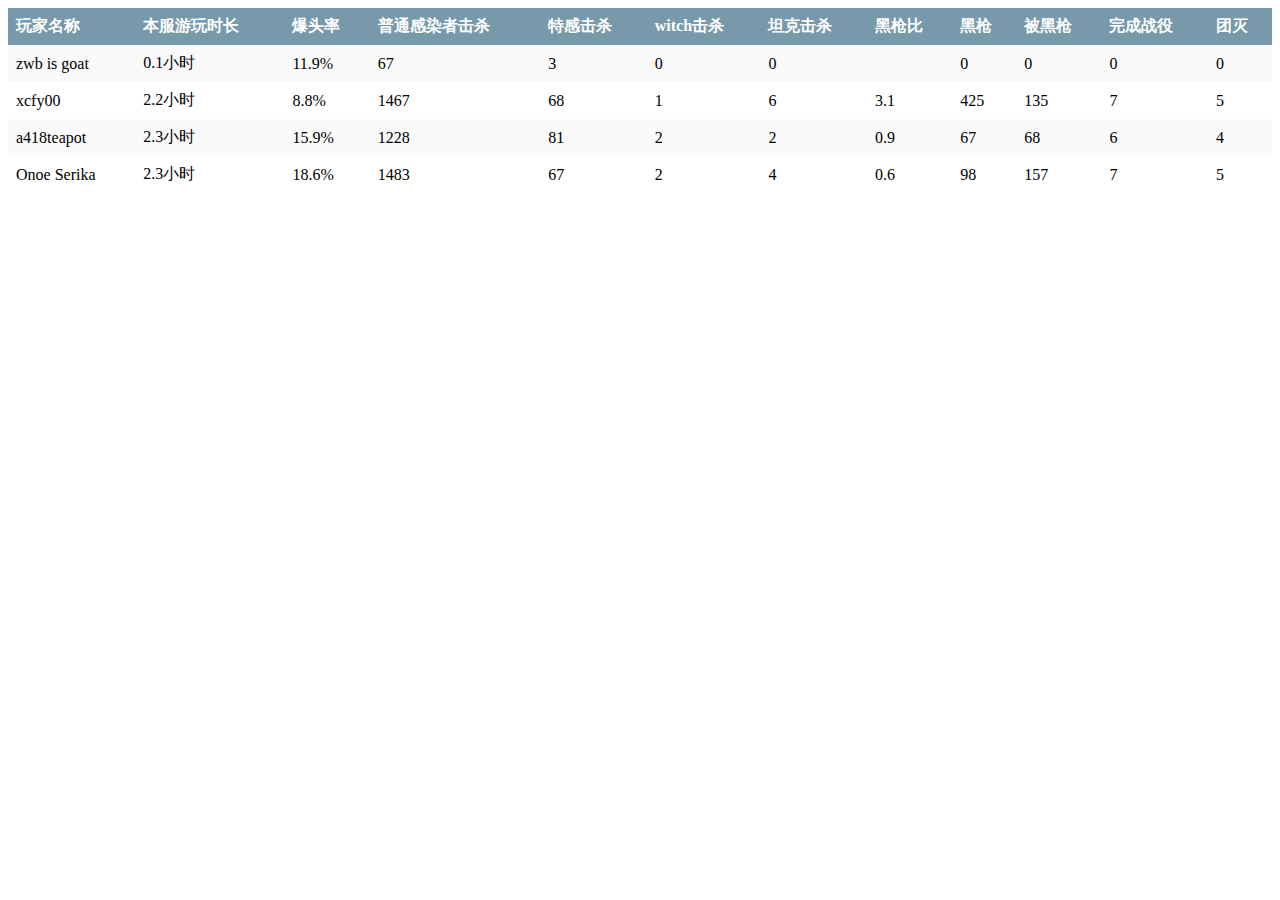
==== js/basic_raw.html @ 86ed3a1a "1/2" ====
<!DOCTYPE html>
<html>
<head>
<meta charset="UTF-8">
<style>
table{
border-collapse: collapse;
width: 100%;
}
th, td{
text-align: left;
padding: 8px;
}
tr:nth-child(even){
background-color: #fafafa;
}
th{
background-color: #7799AA;
color: white;
}
</style>
</head>
<body>
<table>
<tr><th>玩家名称</th><th>本服游玩时长</th><th>爆头率</th><th>普通感染者击杀</th><th>特感击杀</th><th>witch击杀</th><th>坦克击杀</th><th>黑枪比</th><th>黑枪</th><th>被黑枪</th><th>完成战役</th><th>团灭</th></tr>
<tr><td>zwb is goat</td><td>0.1小时</td><td>11.9%</td><td>67</td><td>3</td><td>0</td><td>0</td><td></td><td>0</td><td>0</td><td>0</td><td>0</td></tr>
<tr><td>xcfy00</td><td>2.2小时</td><td>8.8%</td><td>1467</td><td>68</td><td>1</td><td>6</td><td>3.1</td><td>425</td><td>135</td><td>7</td><td>5</td></tr>
<tr><td>a418teapot</td><td>2.3小时</td><td>15.9%</td><td>1228</td><td>81</td><td>2</td><td>2</td><td>0.9</td><td>67</td><td>68</td><td>6</td><td>4</td></tr>
<tr><td>Onoe Serika</td><td>2.3小时</td><td>18.6%</td><td>1483</td><td>67</td><td>2</td><td>4</td><td>0.6</td><td>98</td><td>157</td><td>7</td><td>5</td></tr>
</table>
</body>
</html>
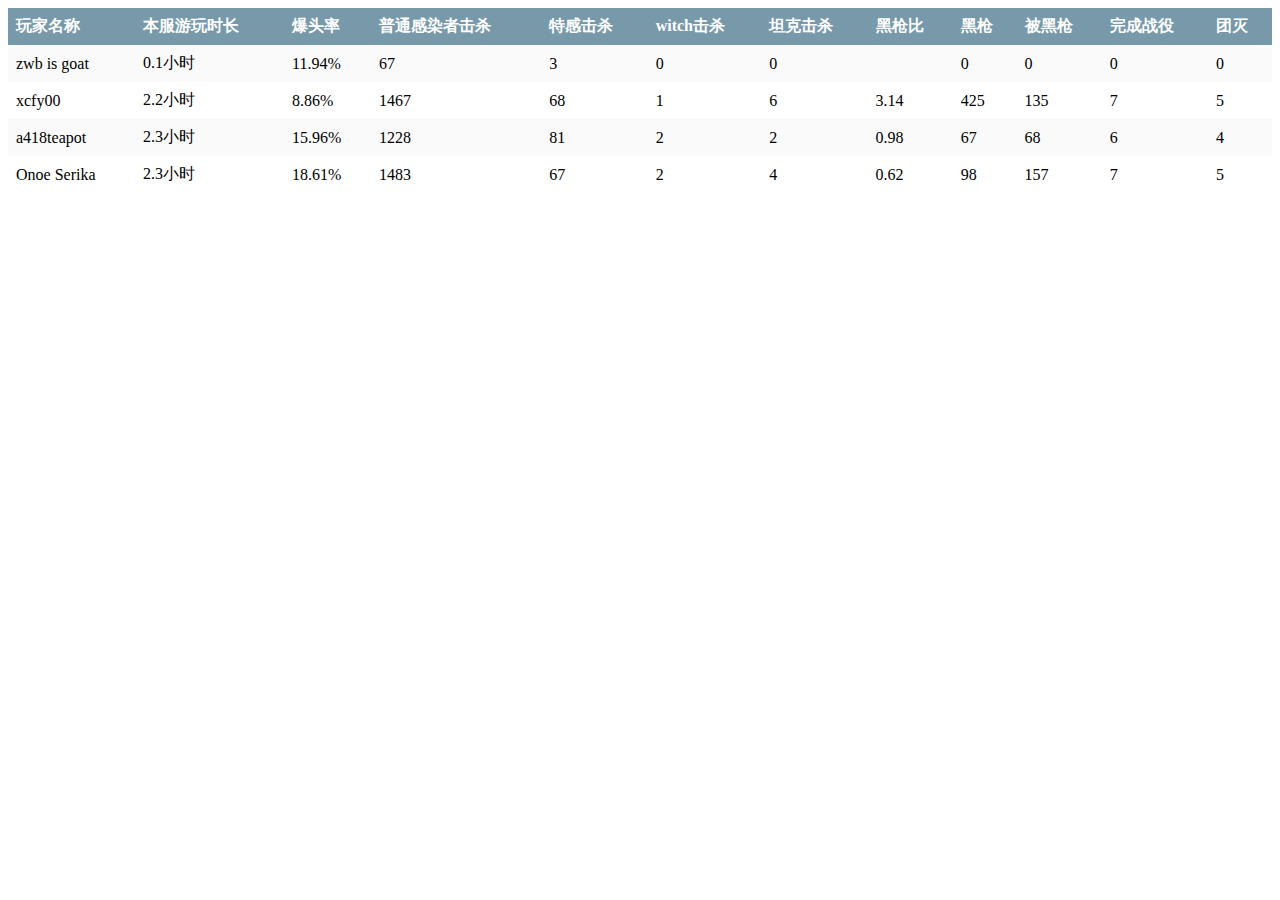
==== commit 49185dab: "1/3" ====
--- a/js/basic_raw.html
+++ b/js/basic_raw.html
@@ -23,10 +23,10 @@
 <body>
 <table>
 <tr><th>玩家名称</th><th>本服游玩时长</th><th>爆头率</th><th>普通感染者击杀</th><th>特感击杀</th><th>witch击杀</th><th>坦克击杀</th><th>黑枪比</th><th>黑枪</th><th>被黑枪</th><th>完成战役</th><th>团灭</th></tr>
-<tr><td>zwb is goat</td><td>0.1小时</td><td>11.9%</td><td>67</td><td>3</td><td>0</td><td>0</td><td></td><td>0</td><td>0</td><td>0</td><td>0</td></tr>
-<tr><td>xcfy00</td><td>2.2小时</td><td>8.8%</td><td>1467</td><td>68</td><td>1</td><td>6</td><td>3.1</td><td>425</td><td>135</td><td>7</td><td>5</td></tr>
-<tr><td>a418teapot</td><td>2.3小时</td><td>15.9%</td><td>1228</td><td>81</td><td>2</td><td>2</td><td>0.9</td><td>67</td><td>68</td><td>6</td><td>4</td></tr>
-<tr><td>Onoe Serika</td><td>2.3小时</td><td>18.6%</td><td>1483</td><td>67</td><td>2</td><td>4</td><td>0.6</td><td>98</td><td>157</td><td>7</td><td>5</td></tr>
+<tr><td>zwb is goat</td><td>0.1小时</td><td>11.94%</td><td>67</td><td>3</td><td>0</td><td>0</td><td></td><td>0</td><td>0</td><td>0</td><td>0</td></tr>
+<tr><td>xcfy00</td><td>2.2小时</td><td>8.86%</td><td>1467</td><td>68</td><td>1</td><td>6</td><td>3.14</td><td>425</td><td>135</td><td>7</td><td>5</td></tr>
+<tr><td>a418teapot</td><td>2.3小时</td><td>15.96%</td><td>1228</td><td>81</td><td>2</td><td>2</td><td>0.98</td><td>67</td><td>68</td><td>6</td><td>4</td></tr>
+<tr><td>Onoe Serika</td><td>2.3小时</td><td>18.61%</td><td>1483</td><td>67</td><td>2</td><td>4</td><td>0.62</td><td>98</td><td>157</td><td>7</td><td>5</td></tr>
 </table>
 </body>
 </html>
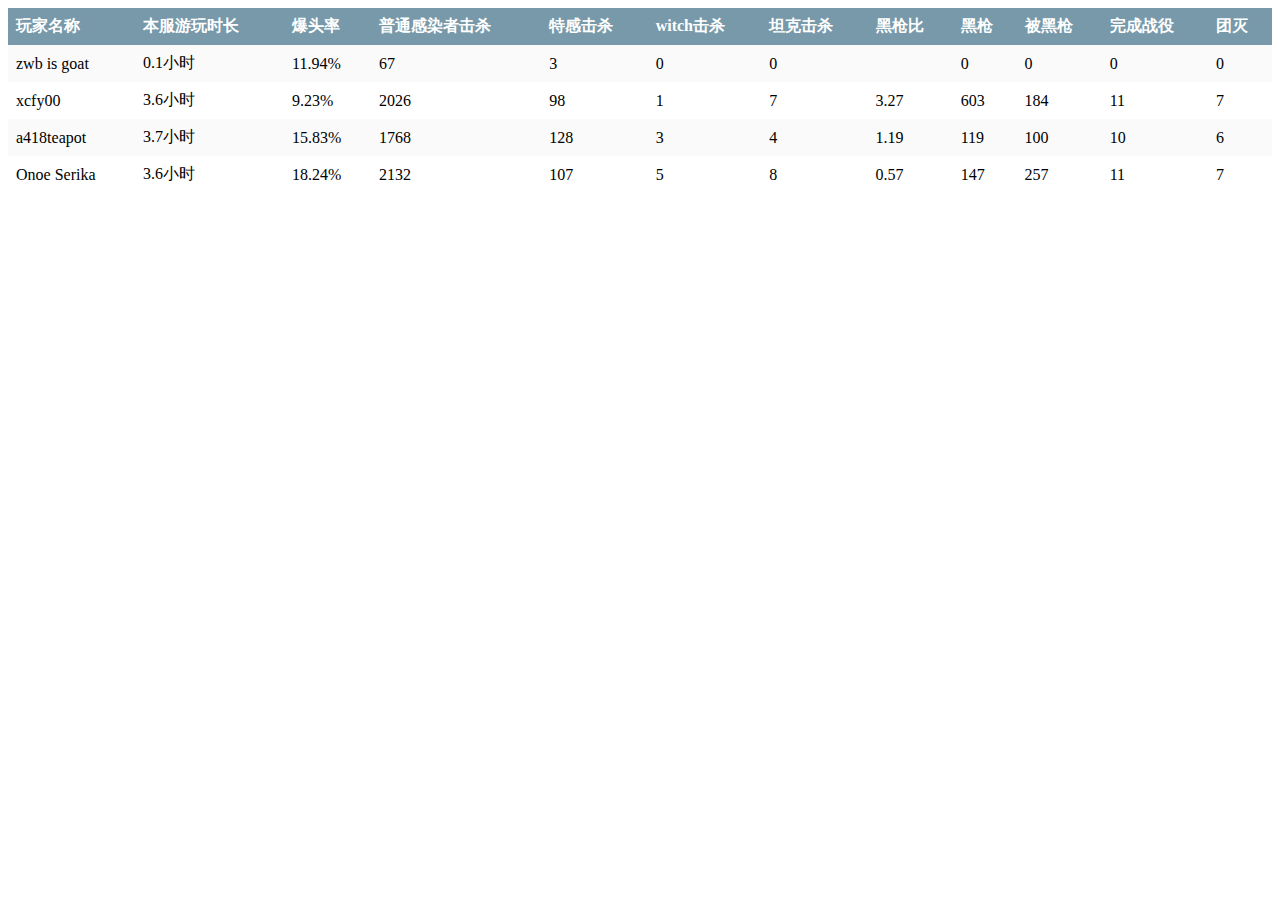
==== commit a30e4a31: "1/8" ====
--- a/js/basic_raw.html
+++ b/js/basic_raw.html
@@ -24,9 +24,9 @@
 <table>
 <tr><th>玩家名称</th><th>本服游玩时长</th><th>爆头率</th><th>普通感染者击杀</th><th>特感击杀</th><th>witch击杀</th><th>坦克击杀</th><th>黑枪比</th><th>黑枪</th><th>被黑枪</th><th>完成战役</th><th>团灭</th></tr>
 <tr><td>zwb is goat</td><td>0.1小时</td><td>11.94%</td><td>67</td><td>3</td><td>0</td><td>0</td><td></td><td>0</td><td>0</td><td>0</td><td>0</td></tr>
-<tr><td>xcfy00</td><td>2.2小时</td><td>8.86%</td><td>1467</td><td>68</td><td>1</td><td>6</td><td>3.14</td><td>425</td><td>135</td><td>7</td><td>5</td></tr>
-<tr><td>a418teapot</td><td>2.3小时</td><td>15.96%</td><td>1228</td><td>81</td><td>2</td><td>2</td><td>0.98</td><td>67</td><td>68</td><td>6</td><td>4</td></tr>
-<tr><td>Onoe Serika</td><td>2.3小时</td><td>18.61%</td><td>1483</td><td>67</td><td>2</td><td>4</td><td>0.62</td><td>98</td><td>157</td><td>7</td><td>5</td></tr>
+<tr><td>xcfy00</td><td>3.6小时</td><td>9.23%</td><td>2026</td><td>98</td><td>1</td><td>7</td><td>3.27</td><td>603</td><td>184</td><td>11</td><td>7</td></tr>
+<tr><td>a418teapot</td><td>3.7小时</td><td>15.83%</td><td>1768</td><td>128</td><td>3</td><td>4</td><td>1.19</td><td>119</td><td>100</td><td>10</td><td>6</td></tr>
+<tr><td>Onoe Serika</td><td>3.6小时</td><td>18.24%</td><td>2132</td><td>107</td><td>5</td><td>8</td><td>0.57</td><td>147</td><td>257</td><td>11</td><td>7</td></tr>
 </table>
 </body>
 </html>
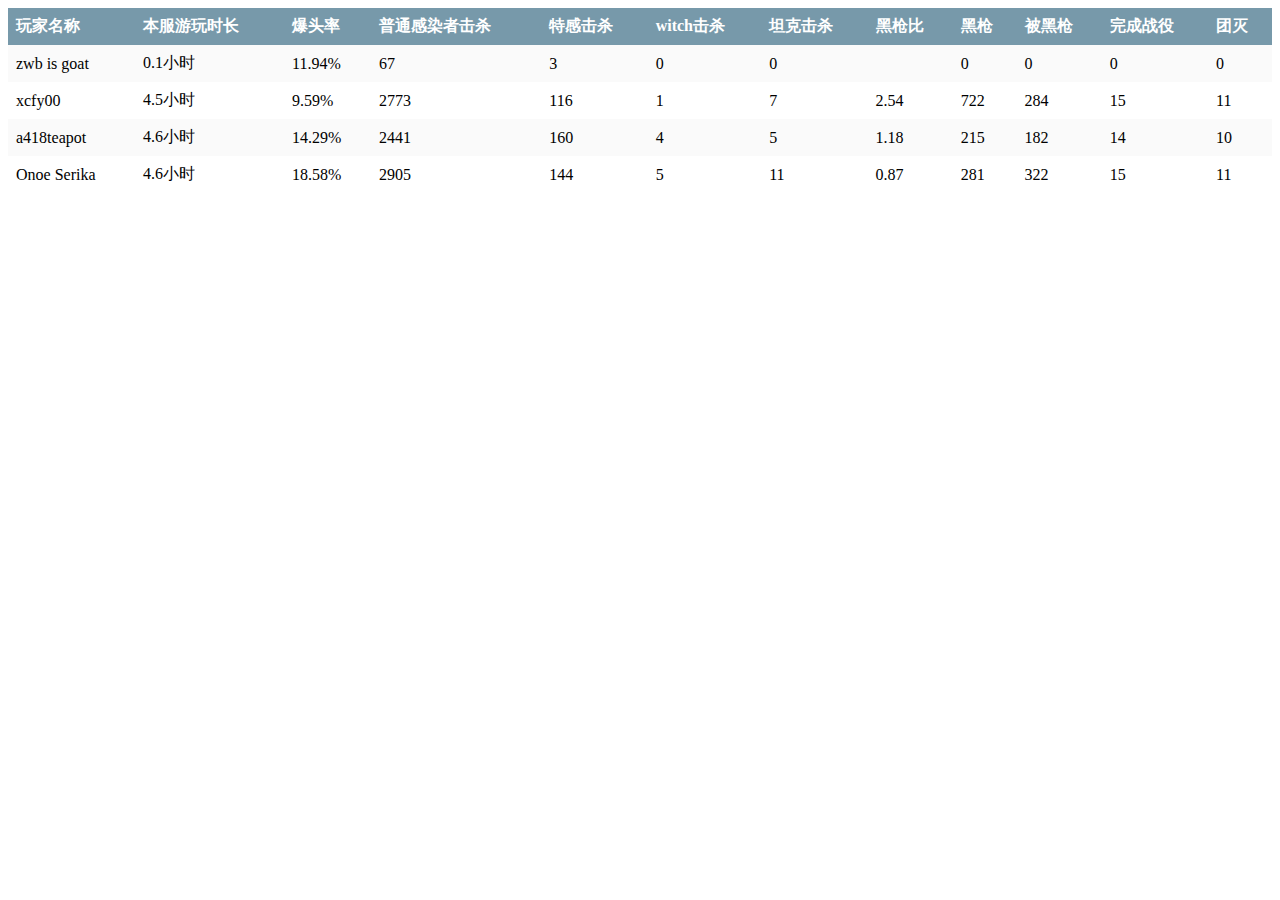
==== commit d6688e41: "1/8" ====
--- a/js/basic_raw.html
+++ b/js/basic_raw.html
@@ -24,9 +24,9 @@
 <table>
 <tr><th>玩家名称</th><th>本服游玩时长</th><th>爆头率</th><th>普通感染者击杀</th><th>特感击杀</th><th>witch击杀</th><th>坦克击杀</th><th>黑枪比</th><th>黑枪</th><th>被黑枪</th><th>完成战役</th><th>团灭</th></tr>
 <tr><td>zwb is goat</td><td>0.1小时</td><td>11.94%</td><td>67</td><td>3</td><td>0</td><td>0</td><td></td><td>0</td><td>0</td><td>0</td><td>0</td></tr>
-<tr><td>xcfy00</td><td>3.6小时</td><td>9.23%</td><td>2026</td><td>98</td><td>1</td><td>7</td><td>3.27</td><td>603</td><td>184</td><td>11</td><td>7</td></tr>
-<tr><td>a418teapot</td><td>3.7小时</td><td>15.83%</td><td>1768</td><td>128</td><td>3</td><td>4</td><td>1.19</td><td>119</td><td>100</td><td>10</td><td>6</td></tr>
-<tr><td>Onoe Serika</td><td>3.6小时</td><td>18.24%</td><td>2132</td><td>107</td><td>5</td><td>8</td><td>0.57</td><td>147</td><td>257</td><td>11</td><td>7</td></tr>
+<tr><td>xcfy00</td><td>4.5小时</td><td>9.59%</td><td>2773</td><td>116</td><td>1</td><td>7</td><td>2.54</td><td>722</td><td>284</td><td>15</td><td>11</td></tr>
+<tr><td>a418teapot</td><td>4.6小时</td><td>14.29%</td><td>2441</td><td>160</td><td>4</td><td>5</td><td>1.18</td><td>215</td><td>182</td><td>14</td><td>10</td></tr>
+<tr><td>Onoe Serika</td><td>4.6小时</td><td>18.58%</td><td>2905</td><td>144</td><td>5</td><td>11</td><td>0.87</td><td>281</td><td>322</td><td>15</td><td>11</td></tr>
 </table>
 </body>
 </html>
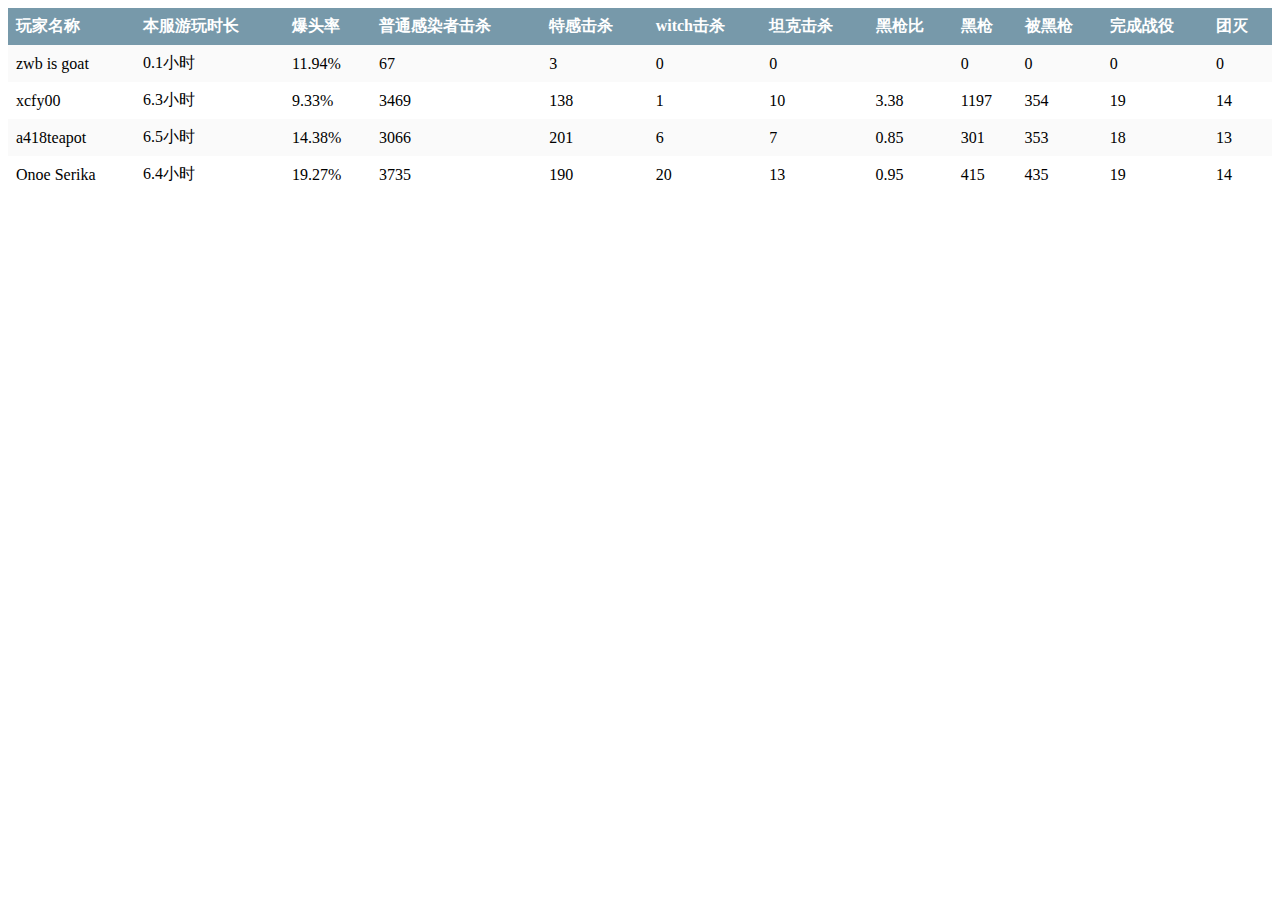
==== commit 31fccc4b: "1/14" ====
--- a/js/basic_raw.html
+++ b/js/basic_raw.html
@@ -24,9 +24,9 @@
 <table>
 <tr><th>玩家名称</th><th>本服游玩时长</th><th>爆头率</th><th>普通感染者击杀</th><th>特感击杀</th><th>witch击杀</th><th>坦克击杀</th><th>黑枪比</th><th>黑枪</th><th>被黑枪</th><th>完成战役</th><th>团灭</th></tr>
 <tr><td>zwb is goat</td><td>0.1小时</td><td>11.94%</td><td>67</td><td>3</td><td>0</td><td>0</td><td></td><td>0</td><td>0</td><td>0</td><td>0</td></tr>
-<tr><td>xcfy00</td><td>4.5小时</td><td>9.59%</td><td>2773</td><td>116</td><td>1</td><td>7</td><td>2.54</td><td>722</td><td>284</td><td>15</td><td>11</td></tr>
-<tr><td>a418teapot</td><td>4.6小时</td><td>14.29%</td><td>2441</td><td>160</td><td>4</td><td>5</td><td>1.18</td><td>215</td><td>182</td><td>14</td><td>10</td></tr>
-<tr><td>Onoe Serika</td><td>4.6小时</td><td>18.58%</td><td>2905</td><td>144</td><td>5</td><td>11</td><td>0.87</td><td>281</td><td>322</td><td>15</td><td>11</td></tr>
+<tr><td>xcfy00</td><td>6.3小时</td><td>9.33%</td><td>3469</td><td>138</td><td>1</td><td>10</td><td>3.38</td><td>1197</td><td>354</td><td>19</td><td>14</td></tr>
+<tr><td>a418teapot</td><td>6.5小时</td><td>14.38%</td><td>3066</td><td>201</td><td>6</td><td>7</td><td>0.85</td><td>301</td><td>353</td><td>18</td><td>13</td></tr>
+<tr><td>Onoe Serika</td><td>6.4小时</td><td>19.27%</td><td>3735</td><td>190</td><td>20</td><td>13</td><td>0.95</td><td>415</td><td>435</td><td>19</td><td>14</td></tr>
 </table>
 </body>
 </html>
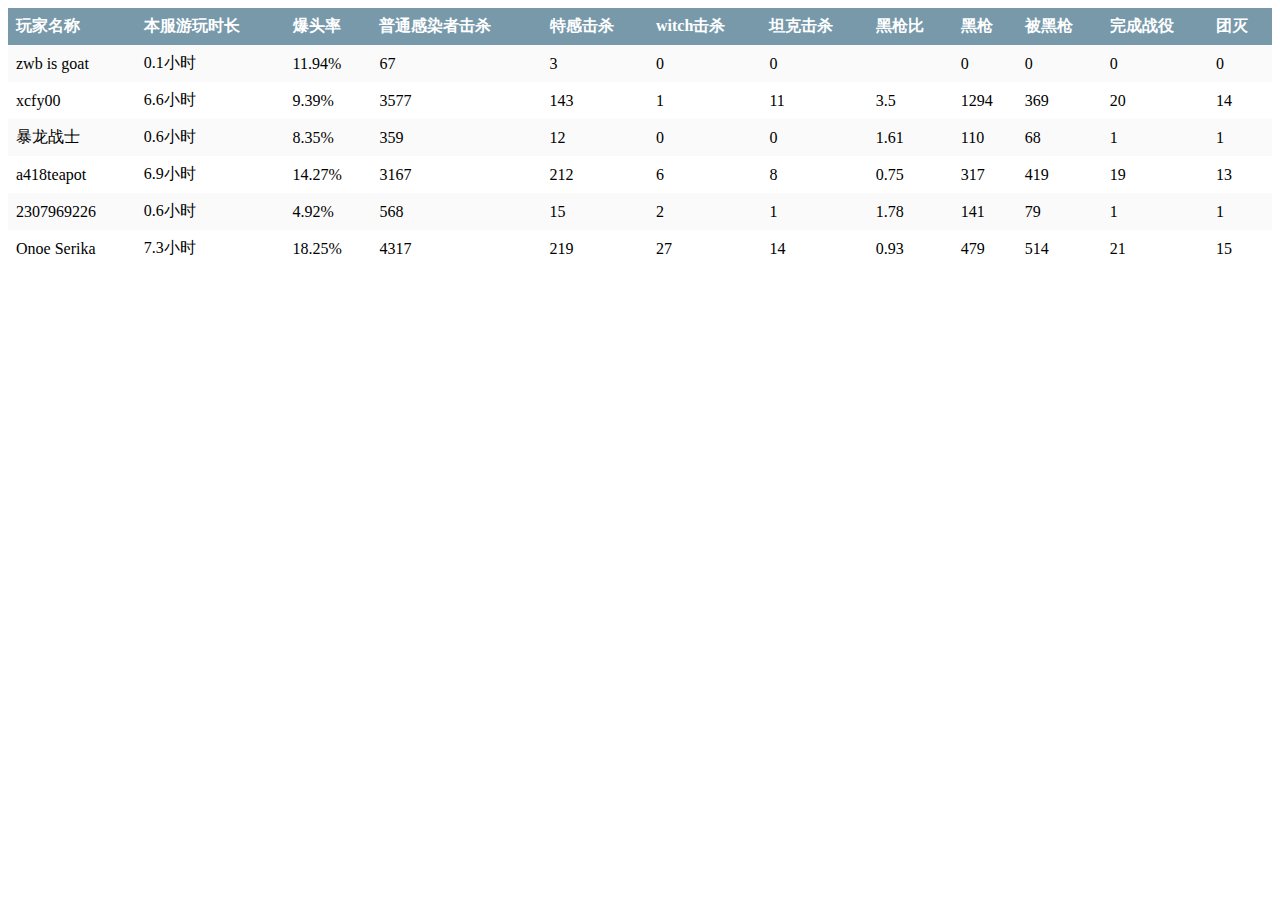
==== commit 7783432f: "1/30" ====
--- a/js/basic_raw.html
+++ b/js/basic_raw.html
@@ -24,9 +24,11 @@
 <table>
 <tr><th>玩家名称</th><th>本服游玩时长</th><th>爆头率</th><th>普通感染者击杀</th><th>特感击杀</th><th>witch击杀</th><th>坦克击杀</th><th>黑枪比</th><th>黑枪</th><th>被黑枪</th><th>完成战役</th><th>团灭</th></tr>
 <tr><td>zwb is goat</td><td>0.1小时</td><td>11.94%</td><td>67</td><td>3</td><td>0</td><td>0</td><td></td><td>0</td><td>0</td><td>0</td><td>0</td></tr>
-<tr><td>xcfy00</td><td>6.3小时</td><td>9.33%</td><td>3469</td><td>138</td><td>1</td><td>10</td><td>3.38</td><td>1197</td><td>354</td><td>19</td><td>14</td></tr>
-<tr><td>a418teapot</td><td>6.5小时</td><td>14.38%</td><td>3066</td><td>201</td><td>6</td><td>7</td><td>0.85</td><td>301</td><td>353</td><td>18</td><td>13</td></tr>
-<tr><td>Onoe Serika</td><td>6.4小时</td><td>19.27%</td><td>3735</td><td>190</td><td>20</td><td>13</td><td>0.95</td><td>415</td><td>435</td><td>19</td><td>14</td></tr>
+<tr><td>xcfy00</td><td>6.6小时</td><td>9.39%</td><td>3577</td><td>143</td><td>1</td><td>11</td><td>3.5</td><td>1294</td><td>369</td><td>20</td><td>14</td></tr>
+<tr><td>暴龙战士</td><td>0.6小时</td><td>8.35%</td><td>359</td><td>12</td><td>0</td><td>0</td><td>1.61</td><td>110</td><td>68</td><td>1</td><td>1</td></tr>
+<tr><td>a418teapot</td><td>6.9小时</td><td>14.27%</td><td>3167</td><td>212</td><td>6</td><td>8</td><td>0.75</td><td>317</td><td>419</td><td>19</td><td>13</td></tr>
+<tr><td>2307969226</td><td>0.6小时</td><td>4.92%</td><td>568</td><td>15</td><td>2</td><td>1</td><td>1.78</td><td>141</td><td>79</td><td>1</td><td>1</td></tr>
+<tr><td>Onoe Serika</td><td>7.3小时</td><td>18.25%</td><td>4317</td><td>219</td><td>27</td><td>14</td><td>0.93</td><td>479</td><td>514</td><td>21</td><td>15</td></tr>
 </table>
 </body>
 </html>
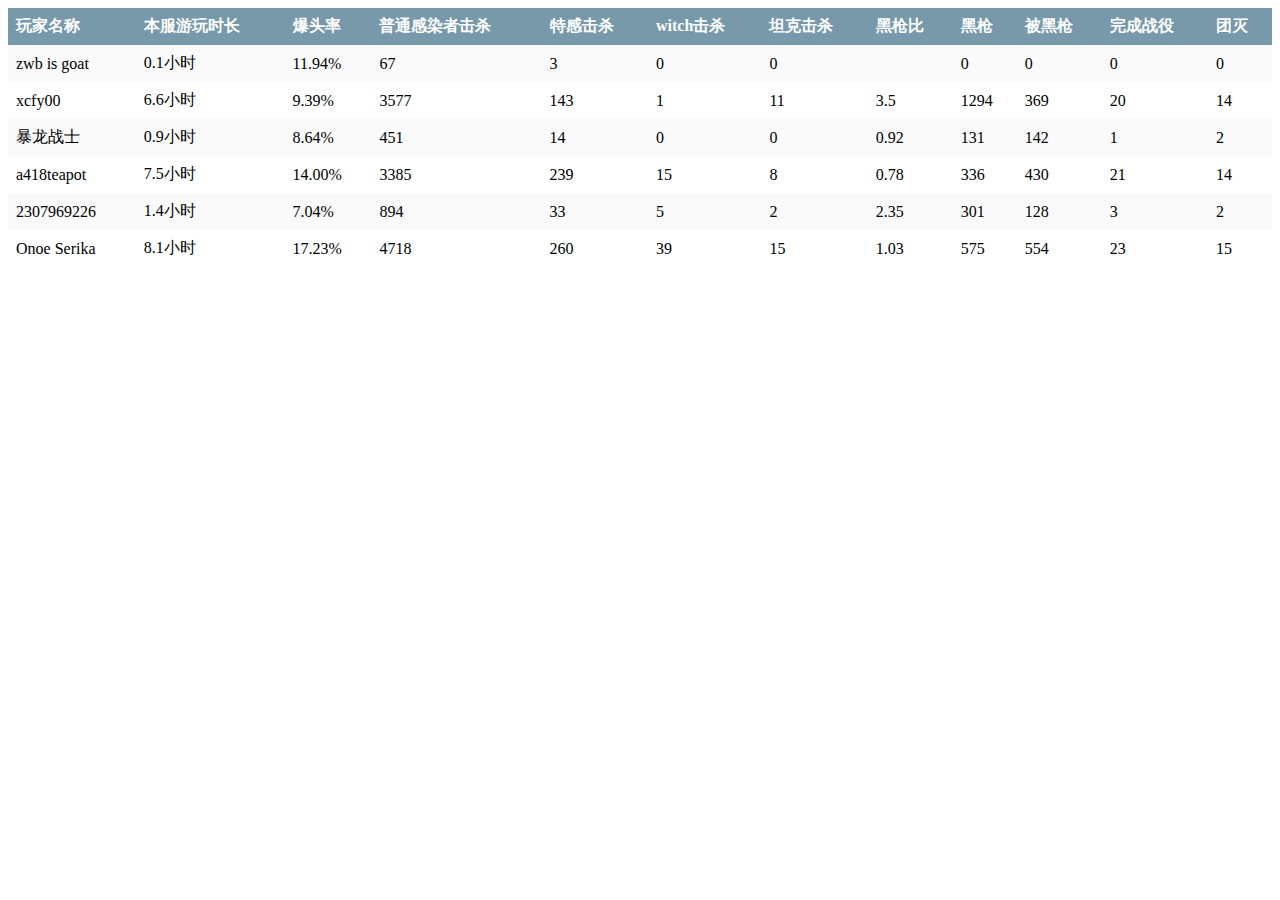
==== commit 776581d5: "1/30" ====
--- a/js/basic_raw.html
+++ b/js/basic_raw.html
@@ -25,10 +25,10 @@
 <tr><th>玩家名称</th><th>本服游玩时长</th><th>爆头率</th><th>普通感染者击杀</th><th>特感击杀</th><th>witch击杀</th><th>坦克击杀</th><th>黑枪比</th><th>黑枪</th><th>被黑枪</th><th>完成战役</th><th>团灭</th></tr>
 <tr><td>zwb is goat</td><td>0.1小时</td><td>11.94%</td><td>67</td><td>3</td><td>0</td><td>0</td><td></td><td>0</td><td>0</td><td>0</td><td>0</td></tr>
 <tr><td>xcfy00</td><td>6.6小时</td><td>9.39%</td><td>3577</td><td>143</td><td>1</td><td>11</td><td>3.5</td><td>1294</td><td>369</td><td>20</td><td>14</td></tr>
-<tr><td>暴龙战士</td><td>0.6小时</td><td>8.35%</td><td>359</td><td>12</td><td>0</td><td>0</td><td>1.61</td><td>110</td><td>68</td><td>1</td><td>1</td></tr>
-<tr><td>a418teapot</td><td>6.9小时</td><td>14.27%</td><td>3167</td><td>212</td><td>6</td><td>8</td><td>0.75</td><td>317</td><td>419</td><td>19</td><td>13</td></tr>
-<tr><td>2307969226</td><td>0.6小时</td><td>4.92%</td><td>568</td><td>15</td><td>2</td><td>1</td><td>1.78</td><td>141</td><td>79</td><td>1</td><td>1</td></tr>
-<tr><td>Onoe Serika</td><td>7.3小时</td><td>18.25%</td><td>4317</td><td>219</td><td>27</td><td>14</td><td>0.93</td><td>479</td><td>514</td><td>21</td><td>15</td></tr>
+<tr><td>暴龙战士</td><td>0.9小时</td><td>8.64%</td><td>451</td><td>14</td><td>0</td><td>0</td><td>0.92</td><td>131</td><td>142</td><td>1</td><td>2</td></tr>
+<tr><td>a418teapot</td><td>7.5小时</td><td>14.00%</td><td>3385</td><td>239</td><td>15</td><td>8</td><td>0.78</td><td>336</td><td>430</td><td>21</td><td>14</td></tr>
+<tr><td>2307969226</td><td>1.4小时</td><td>7.04%</td><td>894</td><td>33</td><td>5</td><td>2</td><td>2.35</td><td>301</td><td>128</td><td>3</td><td>2</td></tr>
+<tr><td>Onoe Serika</td><td>8.1小时</td><td>17.23%</td><td>4718</td><td>260</td><td>39</td><td>15</td><td>1.03</td><td>575</td><td>554</td><td>23</td><td>15</td></tr>
 </table>
 </body>
 </html>
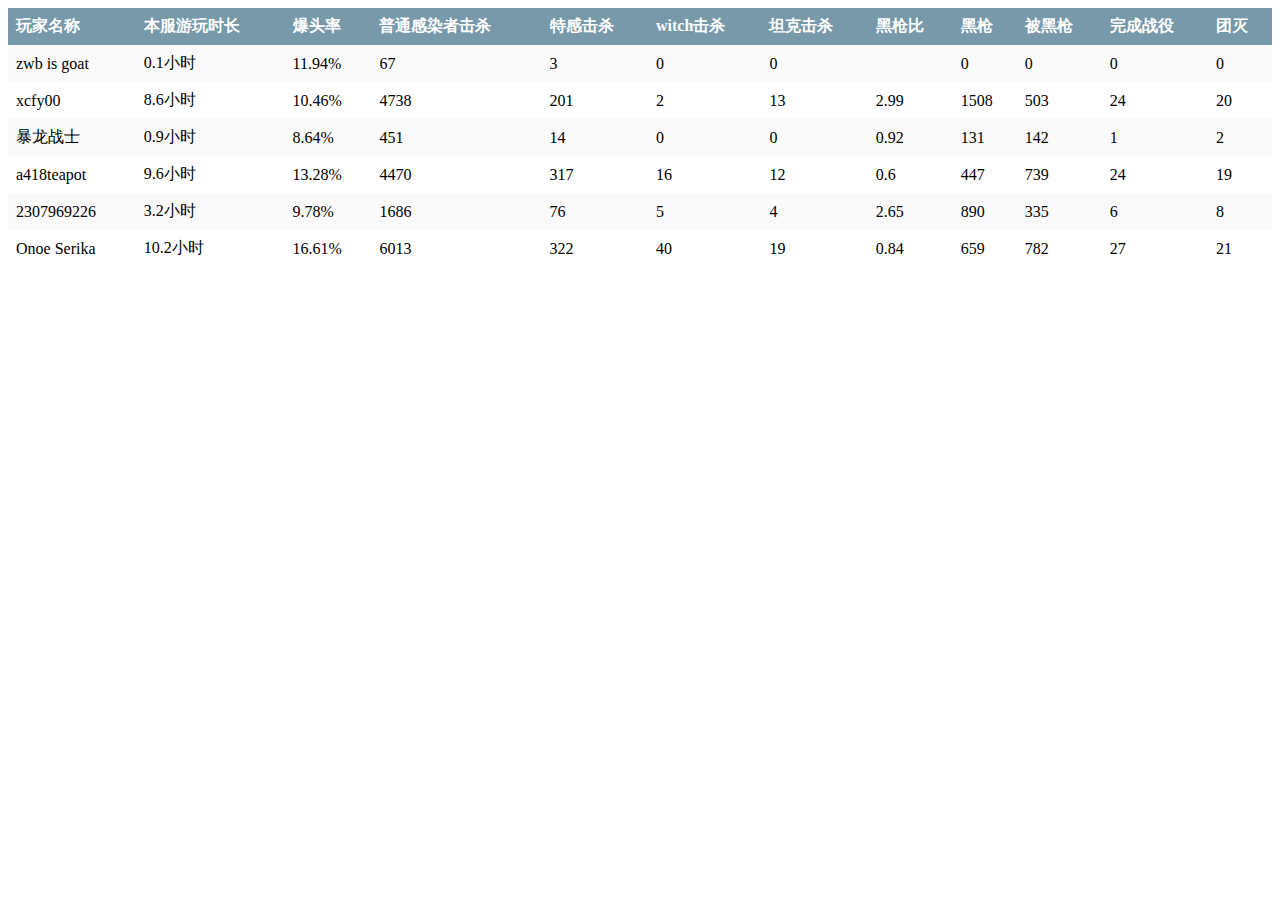
==== commit 8dac1067: "2/8" ====
--- a/js/basic_raw.html
+++ b/js/basic_raw.html
@@ -24,11 +24,11 @@
 <table>
 <tr><th>玩家名称</th><th>本服游玩时长</th><th>爆头率</th><th>普通感染者击杀</th><th>特感击杀</th><th>witch击杀</th><th>坦克击杀</th><th>黑枪比</th><th>黑枪</th><th>被黑枪</th><th>完成战役</th><th>团灭</th></tr>
 <tr><td>zwb is goat</td><td>0.1小时</td><td>11.94%</td><td>67</td><td>3</td><td>0</td><td>0</td><td></td><td>0</td><td>0</td><td>0</td><td>0</td></tr>
-<tr><td>xcfy00</td><td>6.6小时</td><td>9.39%</td><td>3577</td><td>143</td><td>1</td><td>11</td><td>3.5</td><td>1294</td><td>369</td><td>20</td><td>14</td></tr>
+<tr><td>xcfy00</td><td>8.6小时</td><td>10.46%</td><td>4738</td><td>201</td><td>2</td><td>13</td><td>2.99</td><td>1508</td><td>503</td><td>24</td><td>20</td></tr>
 <tr><td>暴龙战士</td><td>0.9小时</td><td>8.64%</td><td>451</td><td>14</td><td>0</td><td>0</td><td>0.92</td><td>131</td><td>142</td><td>1</td><td>2</td></tr>
-<tr><td>a418teapot</td><td>7.5小时</td><td>14.00%</td><td>3385</td><td>239</td><td>15</td><td>8</td><td>0.78</td><td>336</td><td>430</td><td>21</td><td>14</td></tr>
-<tr><td>2307969226</td><td>1.4小时</td><td>7.04%</td><td>894</td><td>33</td><td>5</td><td>2</td><td>2.35</td><td>301</td><td>128</td><td>3</td><td>2</td></tr>
-<tr><td>Onoe Serika</td><td>8.1小时</td><td>17.23%</td><td>4718</td><td>260</td><td>39</td><td>15</td><td>1.03</td><td>575</td><td>554</td><td>23</td><td>15</td></tr>
+<tr><td>a418teapot</td><td>9.6小时</td><td>13.28%</td><td>4470</td><td>317</td><td>16</td><td>12</td><td>0.6</td><td>447</td><td>739</td><td>24</td><td>19</td></tr>
+<tr><td>2307969226</td><td>3.2小时</td><td>9.78%</td><td>1686</td><td>76</td><td>5</td><td>4</td><td>2.65</td><td>890</td><td>335</td><td>6</td><td>8</td></tr>
+<tr><td>Onoe Serika</td><td>10.2小时</td><td>16.61%</td><td>6013</td><td>322</td><td>40</td><td>19</td><td>0.84</td><td>659</td><td>782</td><td>27</td><td>21</td></tr>
 </table>
 </body>
 </html>
